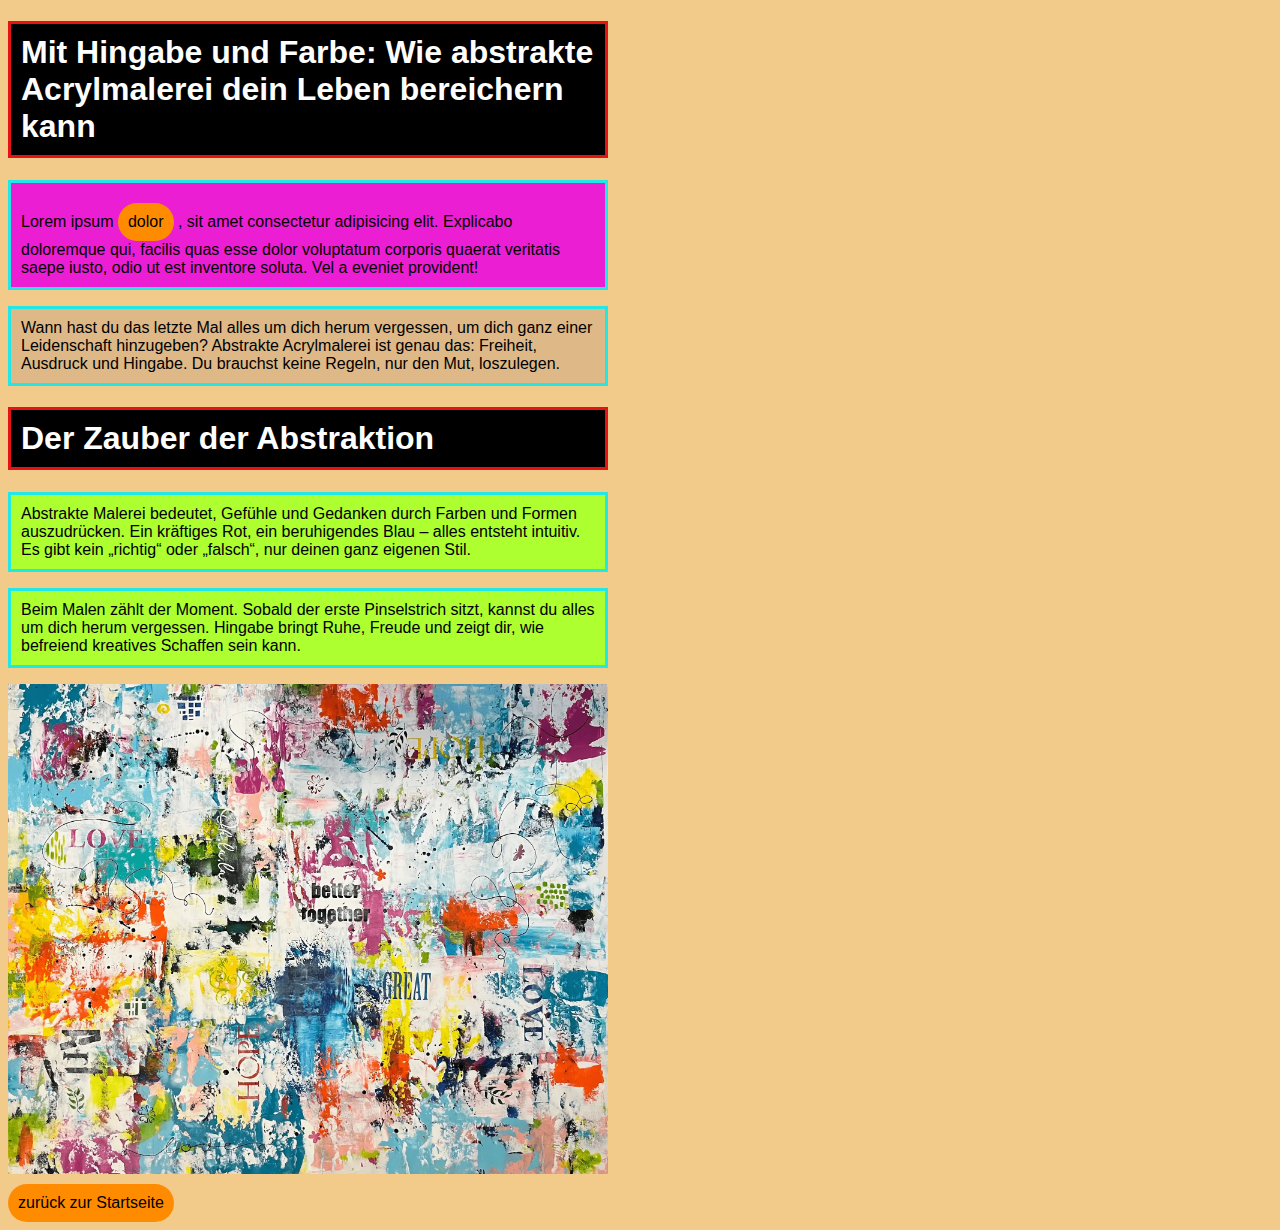
==== unterseite.html @ ff59302d "2. Seite" ====
<!DOCTYPE html>
<html>
  <head>
    <meta charset="utf-8" />
    <title>Meine Unterseite</title>
    <!-- Im Head niemals den Meta-Tag Viewport vergessen: Wichtig für responsives Webdesign -->
    <meta name="viewport" content="width=device-width, initial-scale=1.0" />
    <meta name="description" content="Meine fancy Description für Google" />
    <link rel="shortcut icon" href="images/favicon.jpg" type="image/x-icon" />
    <link rel="stylesheet" href="style.css" />
  </head>
  <body>
    <h1>
      Mit Hingabe und Farbe: Wie abstrakte Acrylmalerei dein Leben bereichern
      kann
    </h1>
    <p>
      Lorem ipsum <a href="https://dolor.com">dolor</a> , sit amet consectetur
      adipisicing elit. Explicabo doloremque qui, facilis quas esse dolor
      voluptatum corporis quaerat veritatis saepe iusto, odio ut est inventore
      soluta. Vel a eveniet provident!
    </p>
    <p id="helmut" class="green">
      Wann hast du das letzte Mal alles um dich herum vergessen, um dich ganz
      einer Leidenschaft hinzugeben? Abstrakte Acrylmalerei ist genau das:
      Freiheit, Ausdruck und Hingabe. Du brauchst keine Regeln, nur den Mut,
      loszulegen.
    </p>
    <h1>Der Zauber der Abstraktion</h1>
    <p class="green">
      Abstrakte Malerei bedeutet, Gefühle und Gedanken durch Farben und Formen
      auszudrücken. Ein kräftiges Rot, ein beruhigendes Blau – alles entsteht
      intuitiv. Es gibt kein „richtig“ oder „falsch“, nur deinen ganz eigenen
      Stil.
    </p>
    <p class="green">
      Beim Malen zählt der Moment. Sobald der erste Pinselstrich sitzt, kannst
      du alles um dich herum vergessen. Hingabe bringt Ruhe, Freude und zeigt
      dir, wie befreiend kreatives Schaffen sein kann.
    </p>
    <img src="images/background.webp" alt="Bild abstract" width="400px" />
    <a href="index.html">zurück zur Startseite</a>
  </body>
</html>
---- style.css ----
* {
  box-sizing: border-box;
}
body {
  background-color: rgb(242, 202, 138);
  font-family: Verdana, Geneva, Tahoma, sans-serif;
}
h1 {
  background-color: black;
  color: white;
  width: 600px;
  padding: 10px;
  border: 3px solid rgb(229, 19, 19);
}
p {
  width: 600px;
  background-color: rgb(236, 30, 212);
  padding: 10px;
  border: 3px solid #21e7e7;
}
img {
  width: 600px;
  display: block;
}
a {
  color: black;
  text-decoration: none;
  padding: 10px;
  background-color: darkorange;
  display: inline-block;
  margin-top: 10px;
  border-radius: 20px;
}
#helmut {
  background-color: burlywood;
}
.green {
  background-color: greenyellow;
}
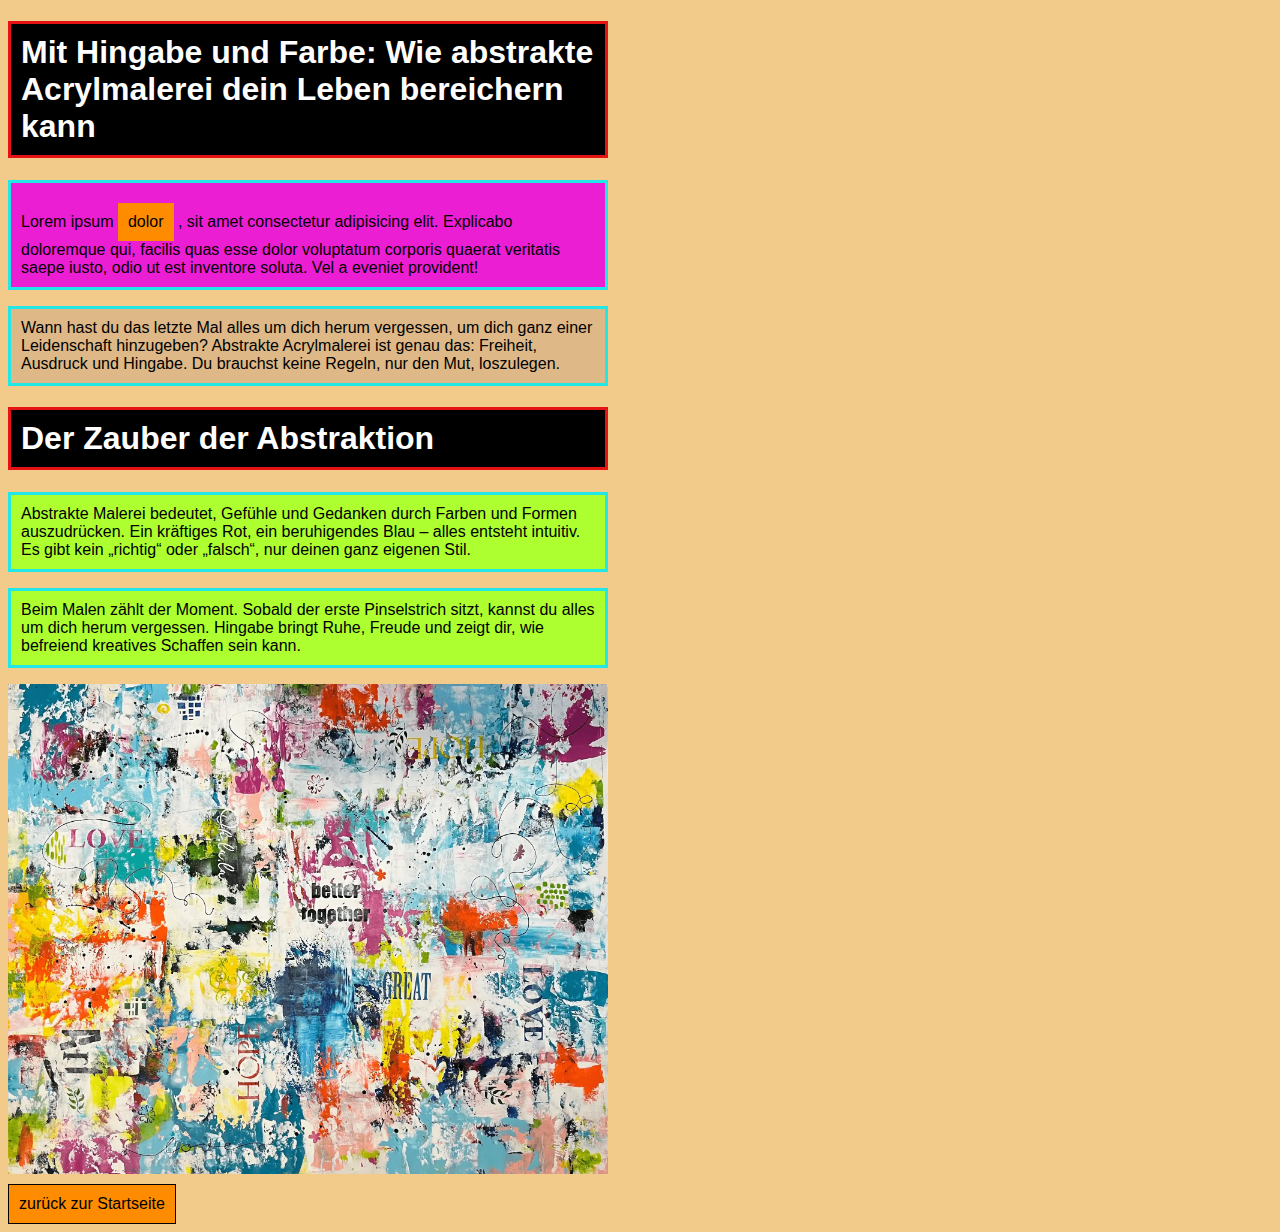
==== commit a6d1caa5: "x" ====
--- a/unterseite.html
+++ b/unterseite.html
@@ -39,6 +39,6 @@
       dir, wie befreiend kreatives Schaffen sein kann.
     </p>
     <img src="images/background.webp" alt="Bild abstract" width="400px" />
-    <a href="index.html">zurück zur Startseite</a>
+    <a class="border" href="index.html">zurück zur Startseite</a>
   </body>
 </html>
--- a/style.css
+++ b/style.css
@@ -29,7 +29,6 @@
   background-color: darkorange;
   display: inline-block;
   margin-top: 10px;
-  border-radius: 20px;
 }
 #helmut {
   background-color: burlywood;
@@ -37,3 +36,6 @@
 .green {
   background-color: greenyellow;
 }
+.border {
+  border: 1px solid black;
+}
